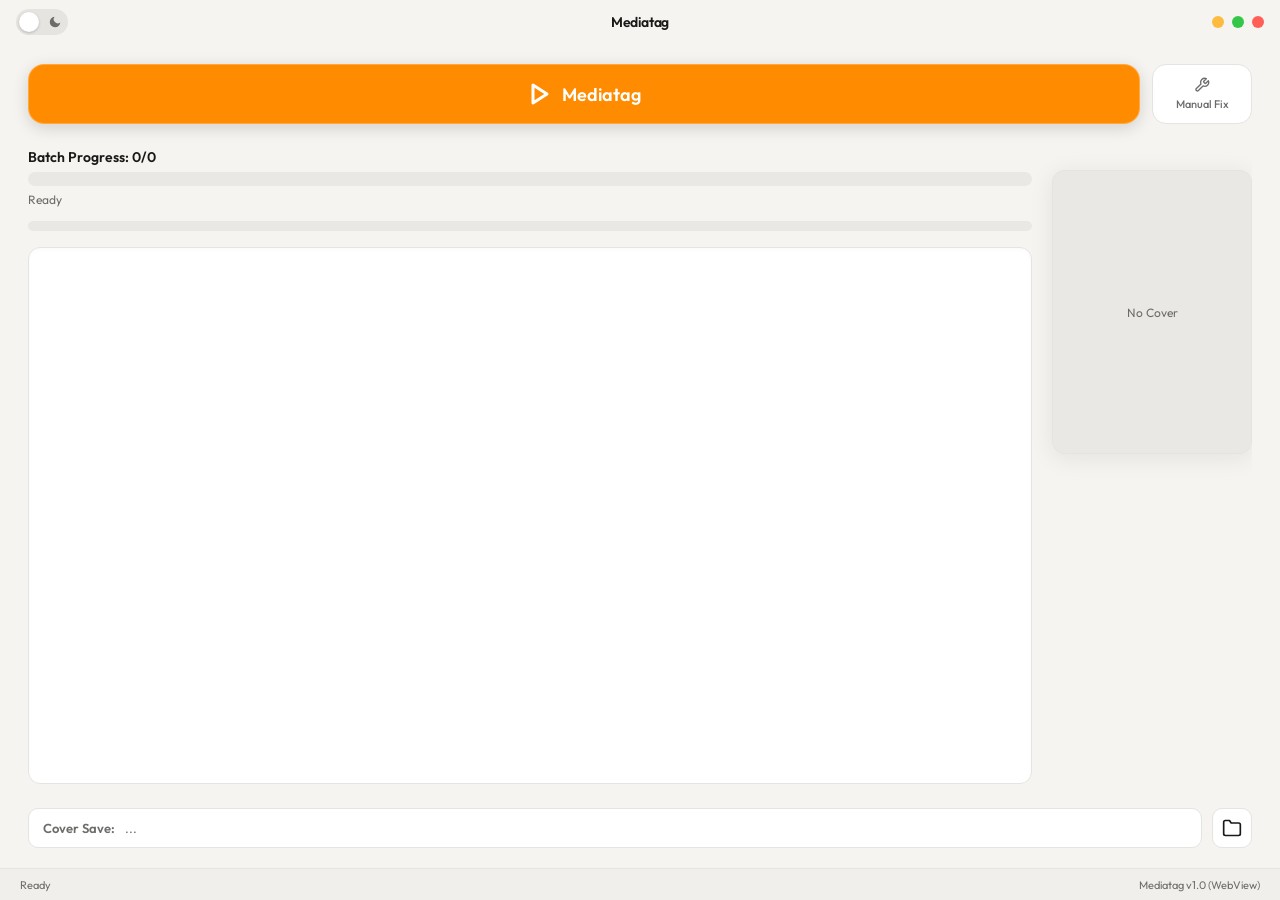
==== src/mediatag/gui/index.html @ bf28aca0 "Rename project to Mediatag" ====
<!DOCTYPE html>
<html lang="en">
<head>
    <meta charset="UTF-8">
    <meta name="viewport" content="width=device-width, initial-scale=1.0">
    <title>Mediatag</title>
    <link rel="stylesheet" href="style.css">
</head>
<body>
    <!-- Title Bar -->
    <div class="title-bar">
        <div class="theme-toggle" id="themeToggle">
            <!-- Sun Icon (Light Mode) -->
            <svg class="toggle-icon icon-sun" viewBox="0 0 24 24">
                <circle cx="12" cy="12" r="5"></circle>
                <line x1="12" y1="1" x2="12" y2="3"></line>
                <line x1="12" y1="21" x2="12" y2="23"></line>
                <line x1="4.22" y1="4.22" x2="5.64" y2="5.64"></line>
                <line x1="18.36" y1="18.36" x2="19.78" y2="19.78"></line>
                <line x1="1" y1="12" x2="3" y2="12"></line>
                <line x1="21" y1="12" x2="23" y2="12"></line>
                <line x1="4.22" y1="19.78" x2="5.64" y2="18.36"></line>
                <line x1="18.36" y1="5.64" x2="19.78" y2="4.22"></line>
            </svg>
            <!-- Moon Icon (Dark Mode) -->
            <svg class="toggle-icon icon-moon" viewBox="0 0 24 24">
                <path d="M21 12.79A9 9 0 1 1 11.21 3 7 7 0 0 0 21 12.79z"></path>
            </svg>
            <div class="toggle-knob"></div>
        </div>

        <div class="title-text">Mediatag</div>

        <div class="window-controls">
            <button class="control-btn minimize" onclick="pywebview.api.minimize()"></button>
            <button class="control-btn maximize" onclick="pywebview.api.toggle_maximize()"></button>
            <button class="control-btn close" onclick="pywebview.api.close()"></button>
        </div>
    </div>

    <!-- Main Content -->
    <div class="main-content">
        
        <!-- Actions -->
        <div class="actions-row">
            <div class="glass-btn-main" onclick="pywebview.api.start_mediatag()">
                <svg width="24" height="24" viewBox="0 0 24 24" fill="none" stroke="currentColor" stroke-width="3" stroke-linecap="round" stroke-linejoin="round">
                    <polygon points="5 3 19 12 5 21 5 3"></polygon>
                </svg>
                Mediatag
            </div>
            <div class="btn-manual" onclick="pywebview.api.start_manual()">
                <svg width="16" height="16" viewBox="0 0 24 24" fill="none" stroke="currentColor" stroke-width="2" stroke-linecap="round" stroke-linejoin="round" style="margin-bottom:4px">
                    <path d="M14.7 6.3a1 1 0 0 0 0 1.4l1.6 1.6a1 1 0 0 0 1.4 0l3.77-3.77a6 6 0 0 1-7.94 7.94l-6.91 6.91a2.12 2.12 0 0 1-3-3l6.91-6.91a6 6 0 0 1 7.94-7.94l-3.76 3.76z"></path>
                </svg>
                Manual Fix
            </div>
        </div>

        <!-- Split Body -->
        <div class="body-split">
            <!-- Left Info -->
            <div class="left-col">
                <div class="progress-section">
                    <div class="status-label" id="lblTotal">Batch Progress: 0/0</div>
                    <div class="progress-track"><div class="progress-fill" id="barTotal" style="width: 0%"></div></div>
                    
                    <div class="file-label" id="lblFile">Ready</div>
                    <div class="progress-track file-track"><div class="progress-fill file-fill" id="barFile" style="width: 0%"></div></div>
                </div>

                <div class="log-area" id="logArea"></div>
            </div>

            <!-- Right Preview -->
            <div class="cover-preview">
                <div class="cover-placeholder" id="coverPlaceholder">No Cover</div>
                <img class="cover-img" id="coverImg" src="" alt="Cover">
            </div>
        </div>

        <!-- Footer -->
        <div class="footer">
            <div class="input-group" id="btnBrowse" style="cursor: pointer" onclick="pywebview.api.select_folder()">
                <div style="font-weight: 600; margin-right: 10px;">Cover Save:</div>
                <div class="path-text" id="pathText">...</div>
            </div>
            <div class="btn-browse" onclick="pywebview.api.select_folder()">
                <svg width="20" height="20" viewBox="0 0 24 24" fill="none" stroke="currentColor" stroke-width="2" stroke-linecap="round" stroke-linejoin="round">
                    <path d="M22 19a2 2 0 0 1-2 2H4a2 2 0 0 1-2-2V5a2 2 0 0 1 2-2h5l2 3h9a2 2 0 0 1 2 2z"></path>
                </svg>
            </div>
        </div>
    </div>

    <!-- Status Bar -->
    <div class="status-bar">
        <div id="statusL">Ready</div>
        <div>Mediatag v1.0 (WebView)</div>
    </div>

    <script src="script.js"></script>
</body>
</html>
---- src/mediatag/gui/style.css ----
@import url('https://fonts.googleapis.com/css2?family=Outfit:wght@400;500;600;700&display=swap');

:root {
  /* Light Theme */
  --bg-color: #F5F4F1;
  --surface-color: #FFFFFF;
  --accent-color: #FF8C00;
  /* Orange */
  --accent-secondary: #1976D2;
  /* Blue */
  --text-primary: #1A1918;
  --text-secondary: #6D6C6A;
  --input-bg: #FFFFFF;
  --border-color: #E5E4E1;

  --glass-bg: rgba(255, 255, 255, 0.6);
  --glass-border: rgba(255, 255, 255, 0.4);
  --glass-shadow: 0 4px 24px rgba(26, 25, 24, 0.08);

  --bar-track: rgba(0, 0, 0, 0.05);
}

[data-theme="dark"] {
  /* Dark Theme */
  --bg-color: #1E1E1E;
  --surface-color: #2D2D2D;
  --accent-color: #9D4EDD;
  /* Purple */
  --accent-secondary: #1976D2;
  /* Blue (Keep) */
  --text-primary: #FFFFFF;
  --text-secondary: #A0A0A0;
  --input-bg: #2D2D2D;
  --border-color: #404040;

  --glass-bg: rgba(45, 45, 45, 0.6);
  --glass-border: rgba(255, 255, 255, 0.1);
  --glass-shadow: 0 4px 24px rgba(0, 0, 0, 0.3);

  --bar-track: rgba(255, 255, 255, 0.1);
}

* {
  box-sizing: border-box;
  user-select: none;
}

body {
  font-family: 'Outfit', sans-serif;
  background-color: var(--bg-color);
  color: var(--text-primary);
  margin: 0;
  padding: 0;
  overflow: hidden;
  transition: background-color 0.3s ease, color 0.3s ease;
  height: 100vh;
  max-height: 100vh;
  display: flex;
  flex-direction: column;
}

/* --- TITLE BAR --- */
.title-bar {
  height: 44px;
  display: flex;
  align-items: center;
  justify-content: space-between;
  padding: 0 16px;
  -webkit-app-region: drag;
  /* Electron/WebView drag region */
  background: transparent;
}

.title-text {
  font-weight: 600;
  font-size: 14px;
  letter-spacing: -0.2px;
}

/* Theme Toggle */
.theme-toggle {
  width: 52px;
  height: 26px;
  background: var(--border-color);
  border-radius: 13px;
  display: flex;
  align-items: center;
  padding: 3px;
  cursor: pointer;
  position: relative;
  -webkit-app-region: no-drag;
  transition: background 0.3s;
}

.toggle-knob {
  width: 20px;
  height: 20px;
  background: var(--surface-color);
  border-radius: 50%;
  box-shadow: 0 1px 3px rgba(0, 0, 0, 0.2);
  transform: translateX(0);
  /* Light Mode */
  transition: transform 0.3s cubic-bezier(0.4, 0.0, 0.2, 1);
  z-index: 2;
}

[data-theme="dark"] .toggle-knob {
  transform: translateX(26px);
}

.toggle-icon {
  position: absolute;
  top: 50%;
  transform: translateY(-50%);
  width: 14px;
  height: 14px;
  fill: var(--text-secondary);
  pointer-events: none;
}

.icon-sun {
  left: 6px;
}

.icon-moon {
  right: 6px;
}

/* Traffic Lights */
.window-controls {
  display: flex;
  gap: 8px;
  -webkit-app-region: no-drag;
}

.control-btn {
  width: 12px;
  height: 12px;
  border-radius: 50%;
  border: none;
  cursor: pointer;
}

.close {
  background: #FF5F57;
}

.minimize {
  background: #FDBC40;
}

.maximize {
  background: #33C748;
}

/* --- CONTENT --- */
.main-content {
  flex: 1;
  min-height: 0;
  /* Critical for nested flex scroll */
  padding: 20px 28px;
  display: flex;
  flex-direction: column;
  gap: 24px;
  overflow: hidden;
}

/* Action Buttons */
.actions-row {
  display: flex;
  gap: 12px;
  height: 60px;
}

.glass-btn-main {
  flex: 1;
  background: rgba(var(--accent-rgb), 0.8);
  /* Need to adjust hex to rgb or use var */
  /* Fallback to simple var and rely on opacity */
  background: var(--accent-color);
  /* Liquid Effect */
  backdrop-filter: blur(16px);
  border-radius: 16px;
  border: 1px solid rgba(255, 255, 255, 0.25);
  color: white;
  font-size: 18px;
  font-weight: 600;
  display: flex;
  align-items: center;
  justify-content: center;
  gap: 10px;
  cursor: pointer;
  box-shadow: 0 4px 16px rgba(0, 0, 0, 0.15);
  transition: transform 0.1s, box-shadow 0.2s;
}

.glass-btn-main:active {
  transform: scale(0.98);
}

.btn-manual {
  width: 100px;
  border-radius: 14px;
  border: 1px solid var(--border-color);
  background: var(--surface-color);
  color: var(--text-secondary);
  font-size: 11px;
  font-weight: 500;
  display: flex;
  flex-direction: column;
  align-items: center;
  justify-content: center;
  cursor: pointer;
}

/* Body Split */
.body-split {
  flex: 1;
  display: flex;
  gap: 20px;
  min-height: 0;
  overflow: hidden;
}

/* Left Col */
.left-col {
  flex: 1;
  display: flex;
  flex-direction: column;
  gap: 16px;
  min-width: 0;
  min-height: 0;
  /* Allow flex children to shrink for scroll */
  overflow: hidden;
}

/* Progress Section */
.status-label {
  font-size: 14px;
  font-weight: 600;
  margin-bottom: 6px;
}

.progress-track {
  height: 14px;
  background: var(--bar-track);
  border-radius: 7px;
  overflow: hidden;
  position: relative;
}

.progress-fill {
  height: 100%;
  background: var(--accent-color);
  /* Gradient handled inline or strict color */
  width: 0%;
  transition: width 0.3s ease;
  /* Glass sheen */
  position: relative;
}

.progress-fill::after {
  content: '';
  position: absolute;
  top: 0;
  left: 0;
  right: 0;
  bottom: 50%;
  background: rgba(255, 255, 255, 0.2);
}

.file-track {
  height: 10px;
  border-radius: 5px;
  margin-top: 14px;
}

.file-fill {
  background: var(--accent-secondary);
}

.file-label {
  font-size: 12px;
  color: var(--text-secondary);
  margin-top: 6px;
}

/* Log Area */
.log-area {
  flex: 1;
  min-height: 0;
  background: var(--input-bg);
  border: 1px solid var(--border-color);
  border-radius: 12px;
  padding: 16px;
  font-family: 'Consolas', monospace;
  font-size: 11px;
  color: var(--text-secondary);
  overflow-y: auto;
  overflow-x: hidden;
  white-space: pre-wrap;
  word-break: break-all;
  box-shadow: inset 0 2px 4px rgba(0, 0, 0, 0.02);
}

/* Right Col - Cover (matches 378:538 crop ratio → 200:284) */
.cover-preview {
  width: 200px;
  height: 284px;
  flex-shrink: 0;
  background: var(--bar-track);
  border-radius: 12px;
  border: 1px solid var(--border-color);
  display: flex;
  align-items: center;
  justify-content: center;
  overflow: hidden;
  box-shadow: var(--glass-shadow);
  align-self: flex-start;
  margin-top: 22px;
  /* Align top with progress bar */
}

.cover-img {
  width: 100%;
  height: 100%;
  object-fit: contain;
  display: none;
}

.cover-placeholder {
  color: var(--text-secondary);
  font-size: 12px;
}

/* Footer */
.footer {
  display: flex;
  align-items: center;
  gap: 10px;
}

.input-group {
  flex: 1;
  height: 40px;
  background: var(--surface-color);
  border: 1px solid var(--border-color);
  border-radius: 10px;
  display: flex;
  align-items: center;
  padding: 0 14px;
  color: var(--text-secondary);
  font-size: 13px;
}

.path-text {
  flex: 1;
  white-space: nowrap;
  overflow: hidden;
  text-overflow: ellipsis;
}

.btn-browse {
  width: 40px;
  height: 40px;
  background: var(--surface-color);
  border: 1px solid var(--border-color);
  border-radius: 10px;
  display: flex;
  align-items: center;
  justify-content: center;
  cursor: pointer;
}

/* Status Bar */
.status-bar {
  height: 32px;
  background: rgba(0, 0, 0, 0.02);
  border-top: 1px solid var(--border-color);
  display: flex;
  justify-content: space-between;
  align-items: center;
  padding: 0 20px;
  font-size: 11px;
  color: var(--text-secondary);
}
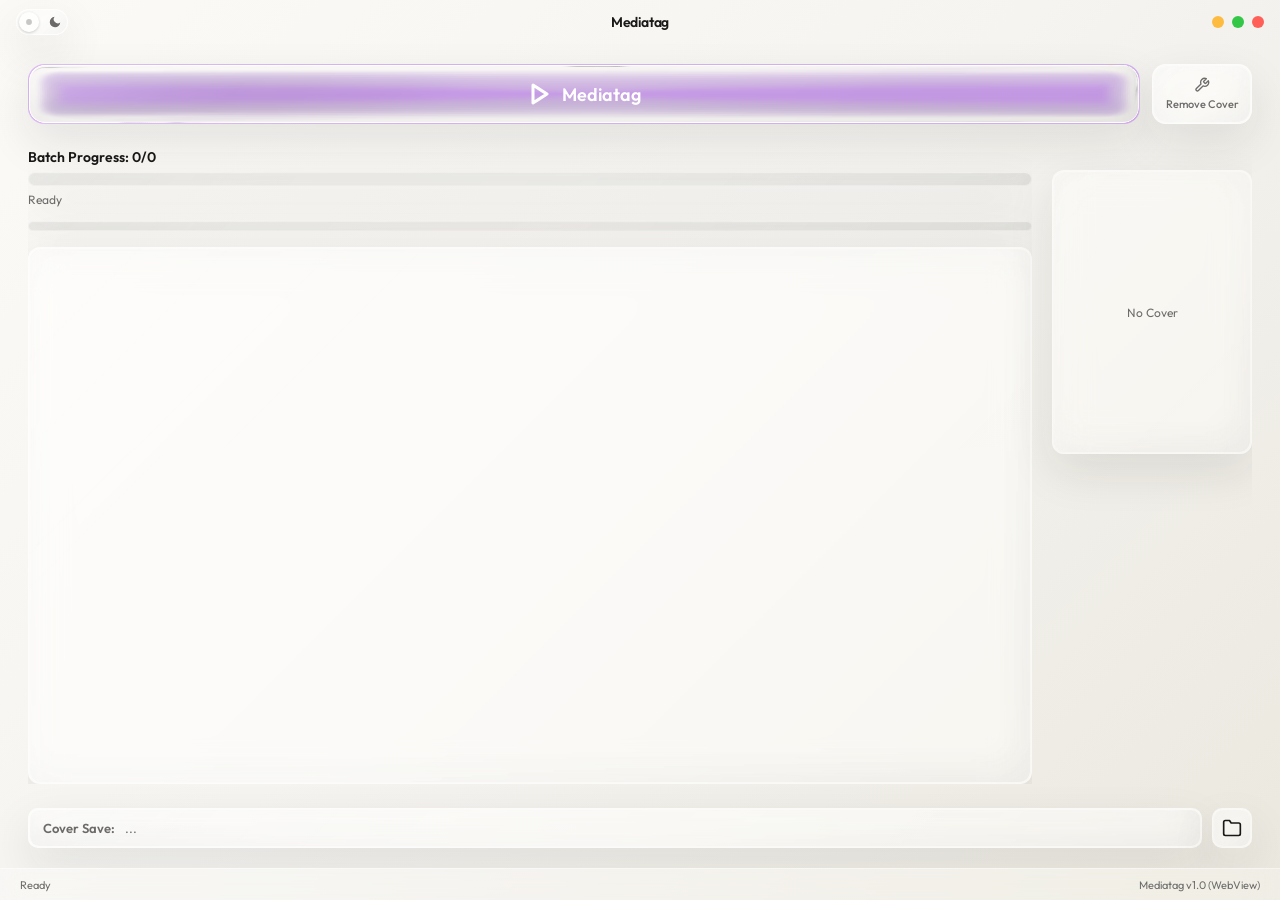
==== commit a636ccff: "Prepare Mediatag release build" ====
--- a/src/mediatag/gui/index.html
+++ b/src/mediatag/gui/index.html
@@ -4,6 +4,7 @@
     <meta charset="UTF-8">
     <meta name="viewport" content="width=device-width, initial-scale=1.0">
     <title>Mediatag</title>
+    <link rel="stylesheet" href="vendor/liquid-glass-js/glass.css">
     <link rel="stylesheet" href="style.css">
 </head>
 <body>
@@ -49,11 +50,11 @@
                 </svg>
                 Mediatag
             </div>
-            <div class="btn-manual" onclick="pywebview.api.start_manual()">
+            <div class="btn-manual" onclick="pywebview.api.start_remove_cover()">
                 <svg width="16" height="16" viewBox="0 0 24 24" fill="none" stroke="currentColor" stroke-width="2" stroke-linecap="round" stroke-linejoin="round" style="margin-bottom:4px">
                     <path d="M14.7 6.3a1 1 0 0 0 0 1.4l1.6 1.6a1 1 0 0 0 1.4 0l3.77-3.77a6 6 0 0 1-7.94 7.94l-6.91 6.91a2.12 2.12 0 0 1-3-3l6.91-6.91a6 6 0 0 1 7.94-7.94l-3.76 3.76z"></path>
                 </svg>
-                Manual Fix
+                Remove Cover
             </div>
         </div>
 
@@ -99,6 +100,8 @@
         <div>Mediatag v1.0 (WebView)</div>
     </div>
 
+    <script src="vendor/html2canvas/html2canvas.min.js"></script>
+    <script src="vendor/liquid-glass-js/container.js"></script>
     <script src="script.js"></script>
 </body>
 </html>
--- a/src/mediatag/gui/vendor/liquid-glass-js/glass.css
+++ b/src/mediatag/gui/vendor/liquid-glass-js/glass.css
@@ -0,0 +1,53 @@
+/* Glass Container Styles */
+.glass-container {
+  position: relative;
+  display: flex;
+  align-items: center;
+  justify-content: center;
+  gap: 20px;
+  padding: 10px;
+  box-sizing: border-box;
+}
+
+.glass-container-circle {
+  aspect-ratio: 1 / 1; /* Force perfect square ratio */
+  flex-shrink: 0;
+  flex-grow: 0;
+}
+
+.glass-container-pill {
+  flex-shrink: 0;
+  flex-grow: 0;
+}
+
+/* Glass Button Styles */
+.glass-button {
+  position: relative;
+  box-shadow: 0 25px 50px rgba(0, 0, 0, 0.25);
+  cursor: pointer;
+  pointer-events: auto;
+  flex-shrink: 0;
+  display: flex;
+  align-items: center;
+  justify-content: center;
+  box-sizing: border-box; /* Ensure padding doesn't affect size calculations */
+}
+
+.glass-button-circle {
+  aspect-ratio: 1 / 1; /* Force perfect square ratio */
+  flex-shrink: 0;
+  flex-grow: 0;
+}
+
+.glass-button-text {
+  position: absolute;
+  top: 50%;
+  left: 50%;
+  transform: translate(-50%, -50%);
+  z-index: 1;
+  pointer-events: none;
+  font-weight: normal;
+  color: white;
+  font-family: system-ui, -apple-system, sans-serif;
+  white-space: nowrap;
+}
--- a/src/mediatag/gui/style.css
+++ b/src/mediatag/gui/style.css
@@ -3,19 +3,23 @@
 :root {
   /* Light Theme */
   --bg-color: #F5F4F1;
-  --surface-color: #FFFFFF;
-  --accent-color: #FF8C00;
-  /* Orange */
+  --surface-color: rgba(255, 255, 255, 0.62);
+  --accent-color: #9D4EDD;
+  --accent-glass: rgba(157, 78, 221, 0.56);
+  /* Purple */
   --accent-secondary: #1976D2;
   /* Blue */
   --text-primary: #1A1918;
   --text-secondary: #6D6C6A;
-  --input-bg: #FFFFFF;
-  --border-color: #E5E4E1;
-
-  --glass-bg: rgba(255, 255, 255, 0.6);
-  --glass-border: rgba(255, 255, 255, 0.4);
-  --glass-shadow: 0 4px 24px rgba(26, 25, 24, 0.08);
+  --input-bg: rgba(255, 255, 255, 0.48);
+  --border-color: rgba(255, 255, 255, 0.42);
+
+  --glass-bg: rgba(255, 255, 255, 0.38);
+  --glass-bg-strong: rgba(255, 255, 255, 0.56);
+  --glass-border: rgba(255, 255, 255, 0.26);
+  --glass-edge: rgba(255, 255, 255, 0.34);
+  --glass-shadow: 0 18px 46px rgba(26, 25, 24, 0.10), 0 7px 22px rgba(255, 255, 255, 0.12);
+  --glass-inner: inset 0 1px 0 rgba(255, 255, 255, 0.24), inset 0 -16px 34px rgba(255, 255, 255, 0.06);
 
   --bar-track: rgba(0, 0, 0, 0.05);
 }
@@ -23,19 +27,23 @@
 [data-theme="dark"] {
   /* Dark Theme */
   --bg-color: #1E1E1E;
-  --surface-color: #2D2D2D;
-  --accent-color: #9D4EDD;
-  /* Purple */
+  --surface-color: rgba(45, 45, 45, 0.62);
+  --accent-color: #FF8C00;
+  --accent-glass: rgba(255, 140, 0, 0.58);
+  /* Orange */
   --accent-secondary: #1976D2;
   /* Blue (Keep) */
   --text-primary: #FFFFFF;
   --text-secondary: #A0A0A0;
-  --input-bg: #2D2D2D;
-  --border-color: #404040;
-
-  --glass-bg: rgba(45, 45, 45, 0.6);
-  --glass-border: rgba(255, 255, 255, 0.1);
-  --glass-shadow: 0 4px 24px rgba(0, 0, 0, 0.3);
+  --input-bg: rgba(45, 45, 45, 0.46);
+  --border-color: rgba(255, 255, 255, 0.16);
+
+  --glass-bg: rgba(45, 45, 45, 0.34);
+  --glass-bg-strong: rgba(54, 54, 58, 0.46);
+  --glass-border: rgba(255, 255, 255, 0.075);
+  --glass-edge: rgba(255, 255, 255, 0.13);
+  --glass-shadow: 0 20px 52px rgba(0, 0, 0, 0.31), 0 7px 22px rgba(255, 140, 0, 0.06);
+  --glass-inner: inset 0 1px 0 rgba(255, 255, 255, 0.07), inset 0 -18px 34px rgba(255, 255, 255, 0.026);
 
   --bar-track: rgba(255, 255, 255, 0.1);
 }
@@ -47,7 +55,11 @@
 
 body {
   font-family: 'Outfit', sans-serif;
-  background-color: var(--bg-color);
+  background:
+    radial-gradient(circle at var(--mx, 24%) var(--my, 18%), rgba(255, 255, 255, 0.54), transparent 0 170px),
+    radial-gradient(circle at 16% 18%, rgba(157, 78, 221, 0.24), transparent 0 210px),
+    radial-gradient(circle at 92% 28%, rgba(25, 118, 210, 0.18), transparent 0 210px),
+    linear-gradient(135deg, #fbfaf7 0%, var(--bg-color) 48%, #ebe8df 100%);
   color: var(--text-primary);
   margin: 0;
   padding: 0;
@@ -57,6 +69,151 @@
   max-height: 100vh;
   display: flex;
   flex-direction: column;
+}
+
+[data-theme="dark"] {
+  background:
+    radial-gradient(circle at var(--mx, 24%) var(--my, 18%), rgba(255, 255, 255, 0.055), transparent 0 175px),
+    radial-gradient(circle at 18% 18%, rgba(255, 140, 0, 0.12), transparent 0 215px),
+    radial-gradient(circle at 92% 28%, rgba(25, 118, 210, 0.12), transparent 0 215px),
+    linear-gradient(135deg, #232326 0%, var(--bg-color) 52%, #131316 100%);
+}
+
+.glass-btn-main,
+.btn-manual,
+.log-area,
+.cover-preview,
+.input-group,
+.btn-browse,
+.progress-track,
+.theme-toggle {
+  position: relative;
+  isolation: isolate;
+  overflow: hidden;
+  backdrop-filter: blur(18px) saturate(140%) contrast(1.02);
+  -webkit-backdrop-filter: blur(18px) saturate(140%) contrast(1.02);
+  box-shadow: var(--glass-shadow), var(--glass-inner);
+  transition:
+    transform 0.32s cubic-bezier(0.18, 0.9, 0.22, 1.15),
+    box-shadow 0.24s,
+    background-color 0.24s,
+    border-color 0.24s;
+}
+
+.glass-btn-main::before,
+.btn-manual::before,
+.log-area::before,
+.cover-preview::before,
+.input-group::before,
+.btn-browse::before,
+.progress-track::before,
+.theme-toggle::before {
+  content: '';
+  position: absolute;
+  inset: 0;
+  z-index: -1;
+  border-radius: inherit;
+  pointer-events: none;
+  background:
+    radial-gradient(circle at var(--local-mx, 24%) var(--local-my, 20%), rgba(255, 255, 255, 0.13), transparent 0 24%),
+    linear-gradient(135deg, rgba(255, 255, 255, 0.11), transparent 32%, rgba(255, 255, 255, 0.035));
+  opacity: 0.18;
+  transition: opacity 0.22s ease, transform 0.22s ease;
+}
+
+.glass-hot::before {
+  opacity: var(--glass-shine, 0.28);
+}
+
+.glass-pressed::before {
+  opacity: calc(var(--glass-shine, 0.28) + 0.10);
+}
+
+.glass-btn-main::after,
+.btn-manual::after,
+.log-area::after,
+.cover-preview::after,
+.input-group::after,
+.btn-browse::after,
+.progress-track::after,
+.theme-toggle::after {
+  content: '';
+  position: absolute;
+  inset: 0;
+  border-radius: inherit;
+  pointer-events: none;
+  border: 1px solid var(--glass-border);
+  box-shadow:
+    inset 1px 1px 0 rgba(255, 255, 255, 0.13),
+    inset -12px -16px 30px rgba(0, 0, 0, 0.07),
+    inset 12px 14px 30px rgba(255, 255, 255, 0.035);
+  opacity: 0.58;
+  mask-image:
+    linear-gradient(135deg, #000 0%, rgba(0, 0, 0, 0.45) 22%, rgba(0, 0, 0, 0.28) 54%, #000 100%);
+  -webkit-mask-image:
+    linear-gradient(135deg, #000 0%, rgba(0, 0, 0, 0.45) 22%, rgba(0, 0, 0, 0.28) 54%, #000 100%);
+}
+
+.glass-hot::after {
+  opacity: var(--glass-rim, 0.62);
+}
+
+.glass-pressed::after {
+  opacity: calc(var(--glass-rim, 0.62) + 0.10);
+}
+
+.liquid-glass-host {
+  background: rgba(255, 255, 255, 0.04);
+}
+
+.liquid-glass-host::before {
+  opacity: var(--glass-shine, 0.08);
+}
+
+.liquid-glass-host::after {
+  opacity: var(--glass-rim, 0.50);
+}
+
+.liquid-glass-layer {
+  position: absolute;
+  inset: 0;
+  z-index: 0;
+  display: block;
+  padding: 0;
+  pointer-events: none;
+  overflow: hidden;
+}
+
+.liquid-glass-layer canvas {
+  z-index: 0 !important;
+  box-shadow: none !important;
+  pointer-events: none;
+}
+
+.liquid-glass-content {
+  position: relative;
+  z-index: 2;
+  display: flex;
+  align-items: center;
+  justify-content: center;
+  gap: inherit;
+  width: 100%;
+  height: 100%;
+  pointer-events: none;
+}
+
+.btn-manual .liquid-glass-content {
+  flex-direction: column;
+}
+
+.glass-btn-main.glass-hot,
+.btn-manual.glass-hot {
+  box-shadow: var(--glass-shadow), var(--glass-inner), 0 0 24px rgba(255, 255, 255, 0.10);
+}
+
+.glass-btn-main.glass-pressed,
+.btn-manual.glass-pressed {
+  box-shadow: var(--glass-shadow), inset 0 8px 22px rgba(0, 0, 0, 0.18);
 }
 
 /* --- TITLE BAR --- */
@@ -81,7 +238,7 @@
 .theme-toggle {
   width: 52px;
   height: 26px;
-  background: var(--border-color);
+  background: var(--glass-bg-strong);
   border-radius: 13px;
   display: flex;
   align-items: center;
@@ -174,14 +331,12 @@
 
 .glass-btn-main {
   flex: 1;
-  background: rgba(var(--accent-rgb), 0.8);
-  /* Need to adjust hex to rgb or use var */
-  /* Fallback to simple var and rely on opacity */
-  background: var(--accent-color);
-  /* Liquid Effect */
-  backdrop-filter: blur(16px);
+  background:
+    radial-gradient(circle at var(--local-mx, 28%) var(--local-my, 24%), rgba(255, 255, 255, 0.20), transparent 0 34%),
+    linear-gradient(135deg, rgba(255, 255, 255, 0.18), transparent 38%),
+    var(--accent-glass);
   border-radius: 16px;
-  border: 1px solid rgba(255, 255, 255, 0.25);
+  border: 1px solid rgba(255, 255, 255, 0.24);
   color: white;
   font-size: 18px;
   font-weight: 600;
@@ -190,19 +345,28 @@
   justify-content: center;
   gap: 10px;
   cursor: pointer;
-  box-shadow: 0 4px 16px rgba(0, 0, 0, 0.15);
-  transition: transform 0.1s, box-shadow 0.2s;
+  transform: translate3d(var(--elastic-x, 0), var(--elastic-y, 0), 0);
+  transition: transform 0.32s cubic-bezier(0.18, 0.9, 0.22, 1.15), box-shadow 0.24s;
+}
+
+.glass-btn-main:hover,
+.btn-manual:hover,
+.btn-browse:hover,
+.input-group:hover {
+  transform: translate3d(var(--elastic-x, 0), calc(var(--elastic-y, 0) - 1px), 0);
 }
 
 .glass-btn-main:active {
-  transform: scale(0.98);
+  transform: translate3d(var(--elastic-x, 0), var(--elastic-y, 0), 0) scale(0.985);
 }
 
 .btn-manual {
   width: 100px;
+  --glass-shine: 0.06;
+  --glass-rim: 0.42;
   border-radius: 14px;
   border: 1px solid var(--border-color);
-  background: var(--surface-color);
+  background: var(--glass-bg-strong);
   color: var(--text-secondary);
   font-size: 11px;
   font-weight: 500;
@@ -211,6 +375,18 @@
   align-items: center;
   justify-content: center;
   cursor: pointer;
+  transform: translate3d(var(--elastic-x, 0), var(--elastic-y, 0), 0);
+  transition: transform 0.32s cubic-bezier(0.18, 0.9, 0.22, 1.15), color 0.2s;
+}
+
+.btn-manual.glass-hot {
+  --glass-shine: 0.12;
+  --glass-rim: 0.50;
+}
+
+.btn-manual.glass-pressed {
+  --glass-shine: 0.16;
+  --glass-rim: 0.56;
 }
 
 /* Body Split */
@@ -290,7 +466,7 @@
   flex: 1;
   min-height: 0;
   background: var(--input-bg);
-  border: 1px solid var(--border-color);
+  border: 1px solid var(--glass-border);
   border-radius: 12px;
   padding: 16px;
   font-family: 'Consolas', monospace;
@@ -300,7 +476,6 @@
   overflow-x: hidden;
   white-space: pre-wrap;
   word-break: break-all;
-  box-shadow: inset 0 2px 4px rgba(0, 0, 0, 0.02);
 }
 
 /* Right Col - Cover (matches 378:538 crop ratio → 200:284) */
@@ -308,14 +483,13 @@
   width: 200px;
   height: 284px;
   flex-shrink: 0;
-  background: var(--bar-track);
+  background: var(--glass-bg);
   border-radius: 12px;
-  border: 1px solid var(--border-color);
+  border: 1px solid var(--glass-border);
   display: flex;
   align-items: center;
   justify-content: center;
   overflow: hidden;
-  box-shadow: var(--glass-shadow);
   align-self: flex-start;
   margin-top: 22px;
   /* Align top with progress bar */
@@ -343,14 +517,16 @@
 .input-group {
   flex: 1;
   height: 40px;
-  background: var(--surface-color);
-  border: 1px solid var(--border-color);
+  background: var(--glass-bg-strong);
+  border: 1px solid var(--glass-border);
   border-radius: 10px;
   display: flex;
   align-items: center;
   padding: 0 14px;
   color: var(--text-secondary);
   font-size: 13px;
+  transform: translate3d(var(--elastic-x, 0), var(--elastic-y, 0), 0);
+  transition: transform 0.32s cubic-bezier(0.18, 0.9, 0.22, 1.15);
 }
 
 .path-text {
@@ -363,19 +539,23 @@
 .btn-browse {
   width: 40px;
   height: 40px;
-  background: var(--surface-color);
-  border: 1px solid var(--border-color);
+  background: var(--glass-bg-strong);
+  border: 1px solid var(--glass-border);
   border-radius: 10px;
   display: flex;
   align-items: center;
   justify-content: center;
   cursor: pointer;
+  transform: translate3d(var(--elastic-x, 0), var(--elastic-y, 0), 0);
+  transition: transform 0.32s cubic-bezier(0.18, 0.9, 0.22, 1.15);
 }
 
 /* Status Bar */
 .status-bar {
   height: 32px;
-  background: rgba(0, 0, 0, 0.02);
+  background: rgba(255, 255, 255, 0.24);
+  backdrop-filter: blur(14px) saturate(130%);
+  -webkit-backdrop-filter: blur(14px) saturate(130%);
   border-top: 1px solid var(--border-color);
   display: flex;
   justify-content: space-between;
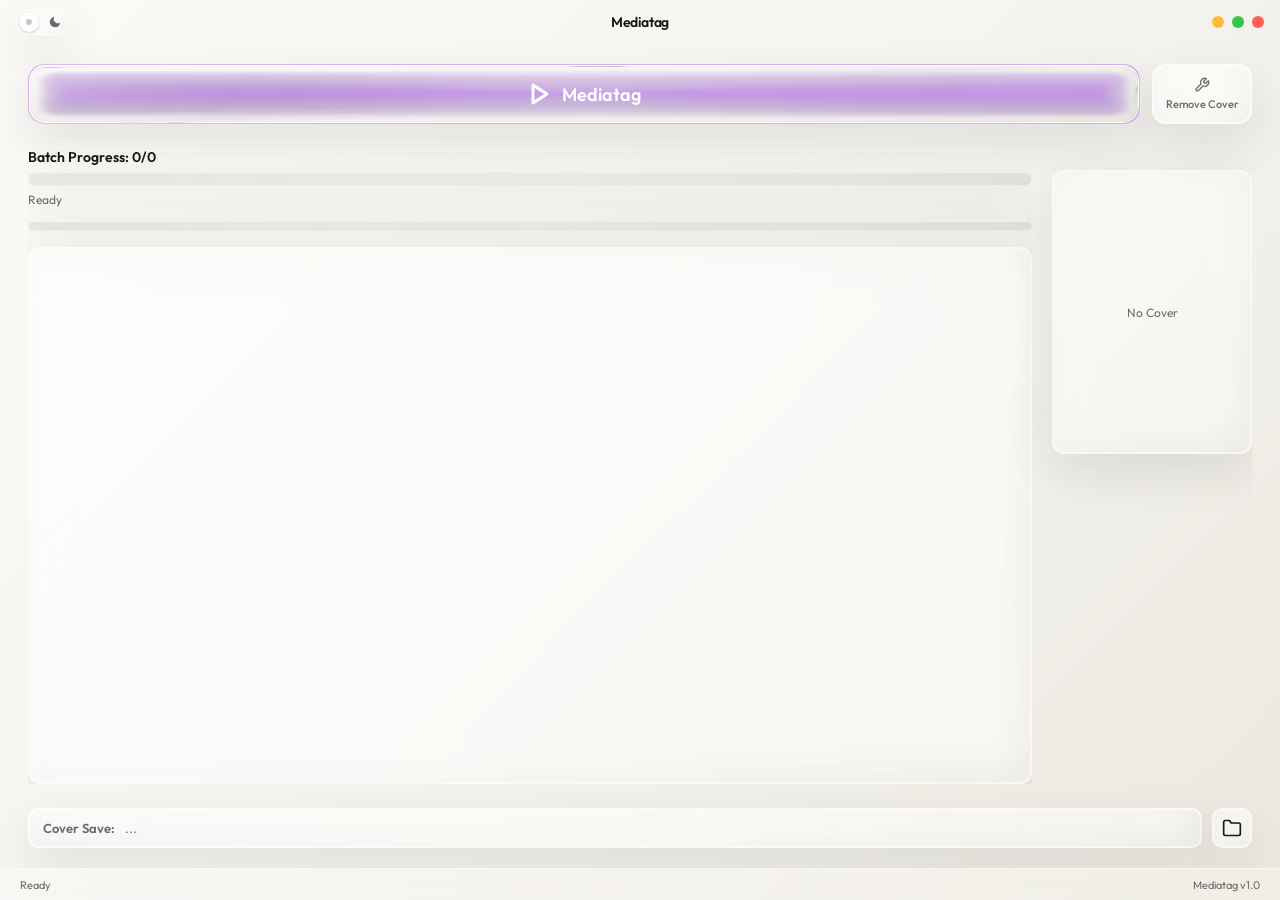
==== commit 3721937f: "Fix packaged app credential loading" ====
--- a/src/mediatag/gui/index.html
+++ b/src/mediatag/gui/index.html
@@ -97,7 +97,7 @@
     <!-- Status Bar -->
     <div class="status-bar">
         <div id="statusL">Ready</div>
-        <div>Mediatag v1.0 (WebView)</div>
+        <div>Mediatag v1.0</div>
     </div>
 
     <script src="vendor/html2canvas/html2canvas.min.js"></script>
